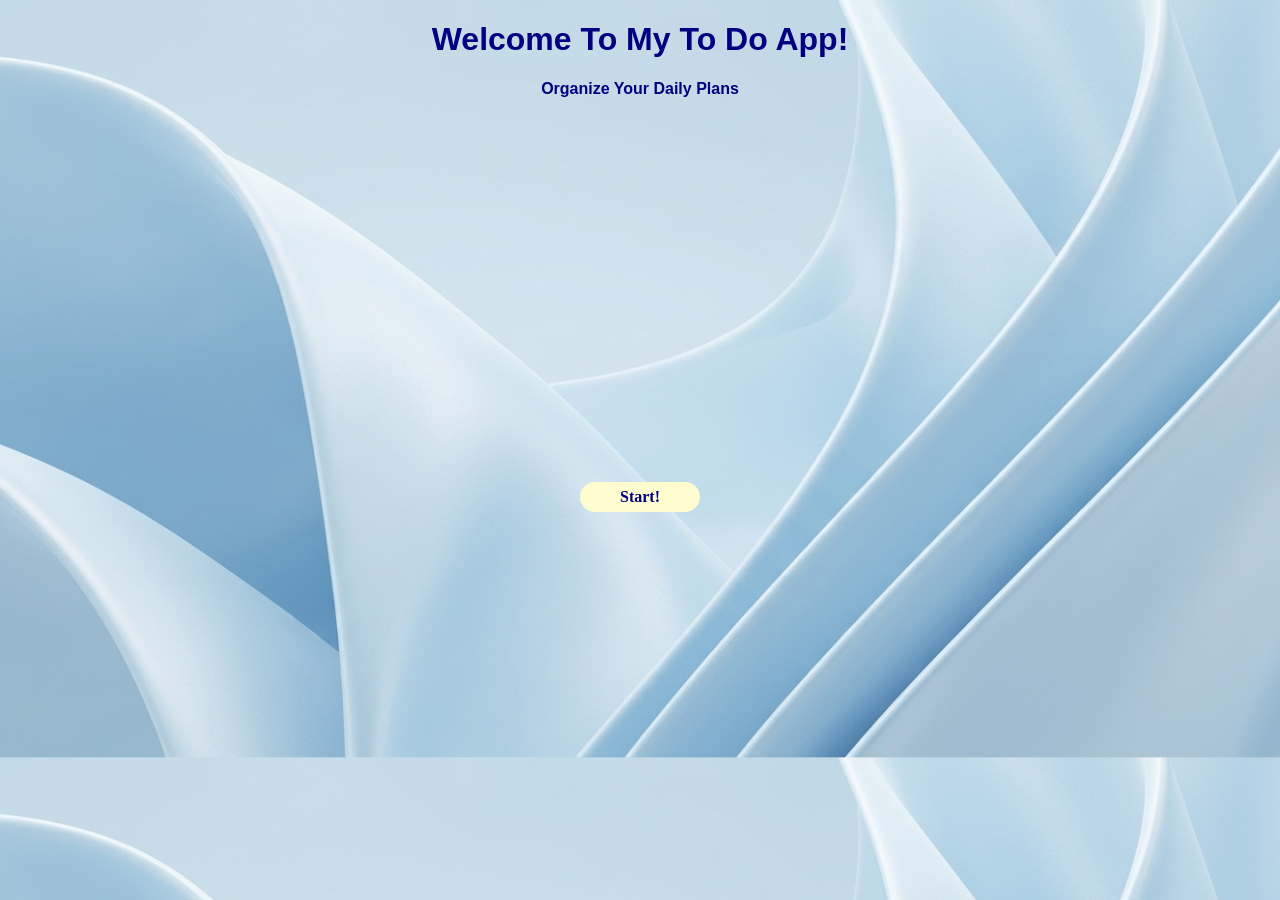
==== index.html @ 29150c2c "Initial commit" ====
<!DOCTYPE html>
<html>
    <head>
    <title>
     My To-Do App
    </title>
    <link rel="stylesheet" href = "style.css">
  
    </head>
      <body id="body">
      <h1 id="header-1">Welcome To My To Do App!</h1>
      <p id="p1">Organize Your Daily Plans</p>
      
      <a  id="start-btn" href="workspace.html">Start!</a>
     
    <script src="script.js"></script>
    </body>
</html>
---- style.css ----
#body{
    background-image:url("images/img2.jpg");
        background-size:cover;

    margin: 0;
}
#wbody{
    padding:10px;
    background-image:url("images/img.jpg");
    background-size:cover;
    background-position:center;
    background-repeat:no-repeat;
    opacity:1;
   
    
    
}
#wh1{
    text-align:center;
    font-family: 'League Spartan', sans-serif;
  font-weight: 700;
  text-transform: uppercase;
  
        color:chocolate;
        text-shadow: 
        0 0 10px chocolate,
        0 0 20px chocolate,
        0 0 40px chocolate;

}
#wchecklist{
    float:left;
    width:48%;
}
#wtable{
    float:left;
    width:48%;
}
#wp1, #wp2{
    margin-top:0;
    margin-bottom:10px;
    color:chocolate;
    font-weight: bold;
font-family: 'Anton', sans-serif;
}
#task,#time{
        color:chocolate;

}
#start-btn{
    display:block;
    text-align:center;
    width:120px;
    height:30px;
    line-height:30px;
    background-color:#FFFDD0;
    color:navy;
    text-decoration:none;
    margin: 0 auto;
    border-radius: 100px;
    font-weight:700;
}
#start-btn:hover{
    background-color:grey;
}
#header-1{
  font-family: Futura, "Avenir Next", sans-serif;
      color:navy;
text-align:center;
}
#p1{
        color:navy;
        text-align:center;
         font-family: Avenir, "Helvetica Neue",
sans-serif;
font-weight:700;
margin-bottom:30%;

}
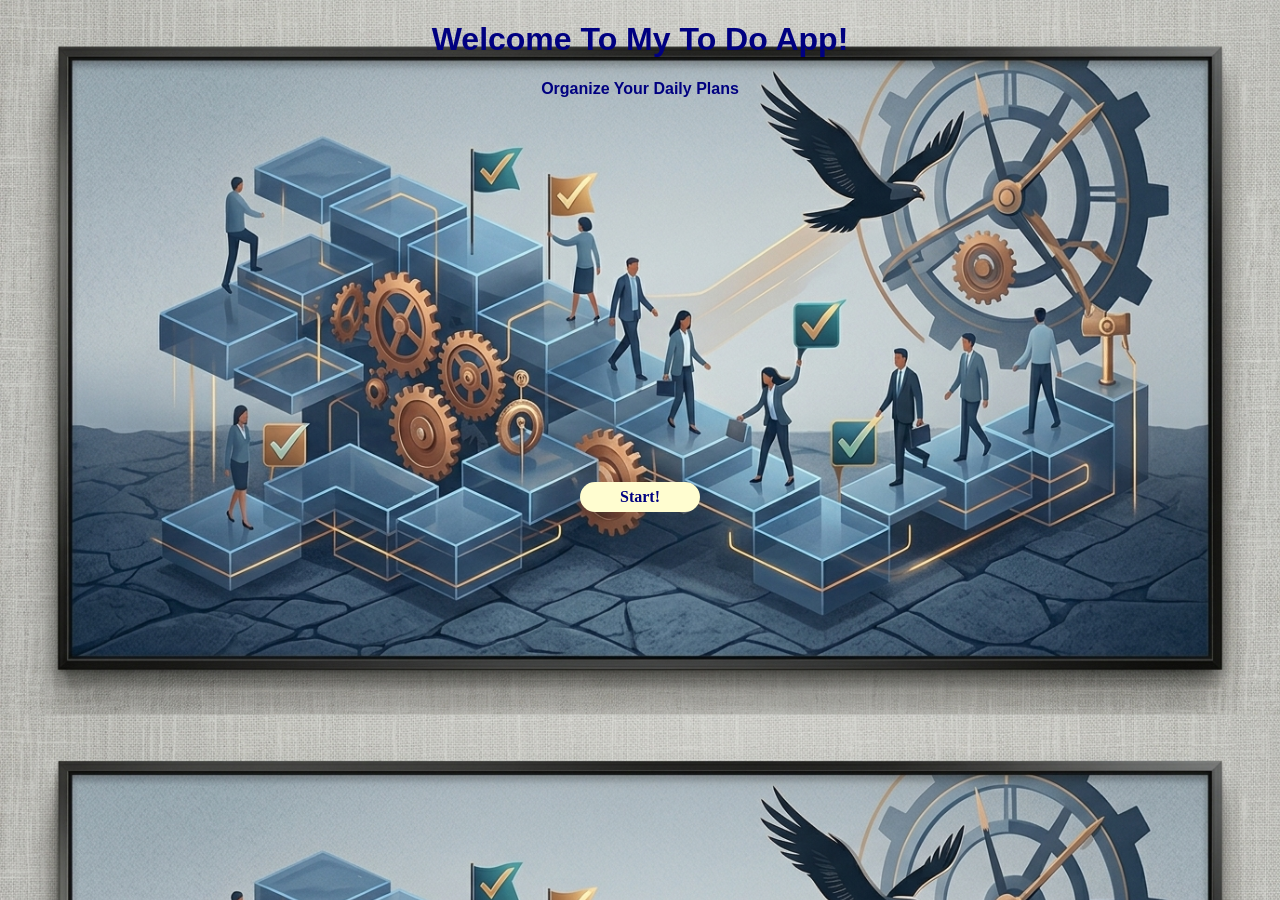
==== commit d84b104f: "Fix missing newline at end of index.html Add newline at the end of index.html" ====
--- a/index.html
+++ b/index.html
@@ -15,4 +15,4 @@
      
     <script src="script.js"></script>
     </body>
-</html>+</html>
--- a/style.css
+++ b/style.css
@@ -1,12 +1,12 @@
 #body{
-    background-image:url("images/img2.jpg");
+    background-image:url("images/img4.jpg");
         background-size:cover;
 
     margin: 0;
 }
 #wbody{
     padding:10px;
-    background-image:url("images/img.jpg");
+    background-image:url("images/img5.jpg");
     background-size:cover;
     background-position:center;
     background-repeat:no-repeat;
@@ -31,6 +31,7 @@
 #wchecklist{
     float:left;
     width:48%;
+  
 }
 #wtable{
     float:left;
@@ -76,4 +77,14 @@
 font-weight:700;
 margin-bottom:30%;
 
+}
+#task-btn{
+
+}
+.task-row{
+    display: flex;      
+  align-items: center;
+  gap: 8px;
+  margin-bottom: 10px;
+
 }
